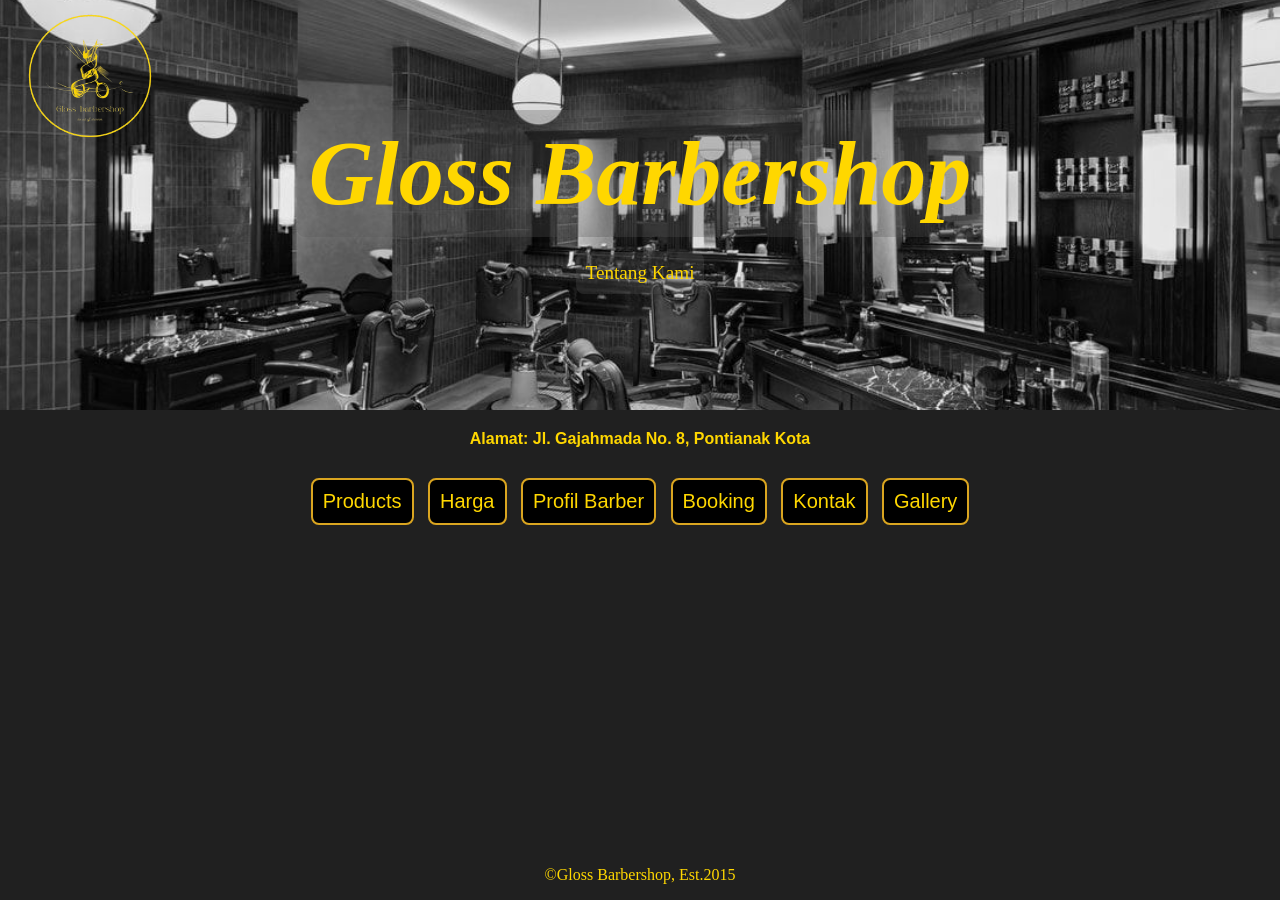
==== index.html @ dadfa562 "feat: linked href button to pricing page" ====
<!DOCTYPE html>
<html lang="en">
<head>
    <meta charset="UTF-8">
    <meta name="viewport" content="width=device-width, initial-scale=1.0">
    <title>Document</title>
    <link rel="stylesheet" href="/styles/index.css">
</head>
<body>
    
    
    <div class="header">
        <section class="logo">
        <img src="/assets/images/logo/logo2.png" alt="Logo usaha">
        </section>
        <h1 class="judulutama">Gloss Barbershop</h1>
        <a href="/pages/about.html" class="about">Tentang Kami</a>
    </div>
    

    <main>
        <section class="location">
            <a href="https://www.google.com/maps/place/Jl.+Gajah+Mada,+Benua+Melayu+Darat,+Kec.+Pontianak+Sel.,+Kota+Pontianak,+Kalimantan+Barat/@-0.0355565,109.3394442,17z/data=!3m1!4b1!4m6!3m5!1s0x2e1d59b27cdfd471:0xa444e320008195b!8m2!3d-0.0355565!4d109.3420245!16s%2Fg%2F1vx88jfg?entry=ttu&g_ep=EgoyMDI2MTExOC4xIKXMDSoASAFQAw%3D%3D" target="_blank">Alamat: Jl. Gajahmada No. 8, Pontianak Kota</a>
        </section>
    
        <section id="links">
            <a href="/pages/products.html" class="layanan">Products</a>
            <a href="/pages/pricing.html" class="pricing">Harga</a>
            <a href="" class="profil">Profil Barber</a>
            <a href="" class="booking">Booking</a>
            <a href="/pages/contact.html" class="contact">Kontak</a>
            <a href="/pages/gallery.html" class="gallery">Gallery</a>
        </section>

    <section class="copyright">

    <footer>
        <p> &copy;Gloss Barbershop, Est.2015</p>
    </footer>

    </section>
    </main>

</body>
</html>
---- styles/index.css ----
@import url(/styles/global.css);
    
    .judulutama{
        
        font-family:'Times New Roman', Times, serif;
        color:gold;
        font-style: oblique;
        font-size: 90px;
        background-color: rgba(85, 85, 85, 0.295);
        border-radius: 8px;
        padding: 12px;
        display: inline-block;
        margin-top: 100px;
        margin-bottom: 0;
        transition: transform .25s ease;
    }

    .judulutama:hover{
        transform: scale(1.025);
    }

    .about{
        font-family:Georgia, 'Times New Roman', Times, serif;
        display:block;
        font-size: larger;
        text-align: center;
        text-decoration: none;
        color: gold;
        margin-top: 15px;
        transition: 0.3s ease-in-out;
        animation-name: slide-up;
        background-color: rgba(85, 85, 85, 0.295);
         border-radius: 8px;
        padding: 10px;
        width: fit-content;
        margin: 15px auto;

    }

    .about:hover{
        color: rgb(141, 119, 0);
        
    }


    #links{
        text-align: center;
        font-family: 'Lucida Sans', 'Lucida Sans Regular', 'Lucida Grande', 'Lucida Sans Unicode', Geneva, Verdana, sans-serif;
        animation-name: slide-up;
    }

    #links a{
        
        color: gold;
        text-decoration: none;
        font-size: 20px;
        display: inline-block;
        padding: 10px 10px;
        margin: 0 5px;
        margin-top:30px;
    }

    .layanan {
        background-color: black;
        border-radius: 8px;
        border: 2px solid goldenrod;
        transition: 0.3s ease-in-out;
    }

    .pricing {
        background-color: black;
        border-radius: 8px;
        border: 2px solid goldenrod;
        transition: 0.3s ease-in-out;
    }

    .pricing:hover{
        border: 2px solid rgb(100, 76, 14);
    }

    .layanan:hover{
        border: 2px solid rgb(100, 76, 14);
    }

    .profil {
        background-color: black;
        border-radius: 8px;
        border: 2px solid goldenrod;
        transition: 0.3s ease-in-out;
    }

    .profil:hover{
        border: 2px solid rgb(100, 76, 14);
    }

    .booking {
        background-color: black;
        border-radius: 8px;
        border: 2px solid goldenrod;
        transition: 0.3s ease-in-out;
    }

    .booking:hover{
        border: 2px solid rgb(100, 76, 14);
    }


    .contact{
        background-color: black;
        border-radius: 8px;
        border: 2px solid goldenrod;
        transition: 0.3s ease-in-out;
    }

    .contact:hover{
        border: 2px solid rgb(100, 76, 14);
    }


    .gallery{
        background-color: black;
        border-radius: 8px;
        border: 2px solid goldenrod;
        transition: 0.3s ease-in-out;
    }


    .gallery:hover{
        border: 2px solid rgb(100, 76, 14);
    }



    img{
            top: 1px;
            left: 15px;
            width: 150px;
            height: auto;
            position: absolute;
            animation-name: slide-up;

    }

    .header{
        background-image: url(/assets/images/about/barber4.jpg);
        height: 400px;
        background-size: cover;
        background-position: center ;
        padding-top: 10px;
        text-align: center;
        position: relative;
    }

    .location{
        text-align: center;
        font-family:'Lucida Sans', 'Lucida Sans Regular', 'Lucida Grande', 'Lucida Sans Unicode', Geneva, Verdana, sans-serif;
        font-weight: bolder;
        padding-top: 20px;
        transition: transform .25s ease;
    }

    .location a{
        text-decoration: none;
        color: gold;
    }

    .location:hover{
        transform: scale(1.025);
    }


    footer{
        text-align: center;
        color: gold;
        position: fixed;
        bottom: 0;
        left: 0;
        width: 100%;
    }

    #links{
        animation-name: slide-up;
        animation-duration: 1.2s;
        animation-timing-function: ease-out;
        animation-delay: 0.9s;
        animation-direction: normal;
        animation-fill-mode: backwards;
        animation-iteration-count: 1;
    }


    .about{
        animation-name: slide-up;
        animation-duration: 1.2s;
        animation-timing-function: ease-out;
        animation-delay: 0.2s;
        animation-direction: normal;
        animation-fill-mode: backwards;
        animation-iteration-count: 1;
    }

    img{
        animation-name: slide-up;
        animation-duration: 1.2s;
        animation-timing-function: ease-out;
        animation-delay: 0.2s;
        animation-direction: normal;
        animation-fill-mode: backwards;
        animation-iteration-count: 1;
        transition: transform .25s ease;
    }

    img:hover{
        transform: scale(1.1);
    }


    .location{
        animation-name: slide-up;
        animation-duration: 1.2s;
        animation-timing-function: ease-out;
        animation-delay: 0.7s;
        animation-direction: normal;
        animation-fill-mode: backwards;
        animation-iteration-count: 1;
    }

    h1{
        animation-name: slide-up;
        animation-duration: 1.2s;
        animation-timing-function: ease-out;
        animation-delay: 0.3s;
        animation-direction: normal;
        animation-fill-mode: backwards;
        animation-iteration-count: 1;
    }

    @keyframes slide-up{
    0% {
        transform: translateY(60px);
        opacity: 0 ;
    }

    25% {
        transform: translateY(40px);
        opacity: 0.25;
    }

    50% {
        transform: translateY(20px);
        opacity: 0.5;
    }

    75% {
        transform: translateY(10px);
        opacity: 0.8;
    }

    100% {
        transform: translateY(0px);
        opacity: 1;
    }


    
}
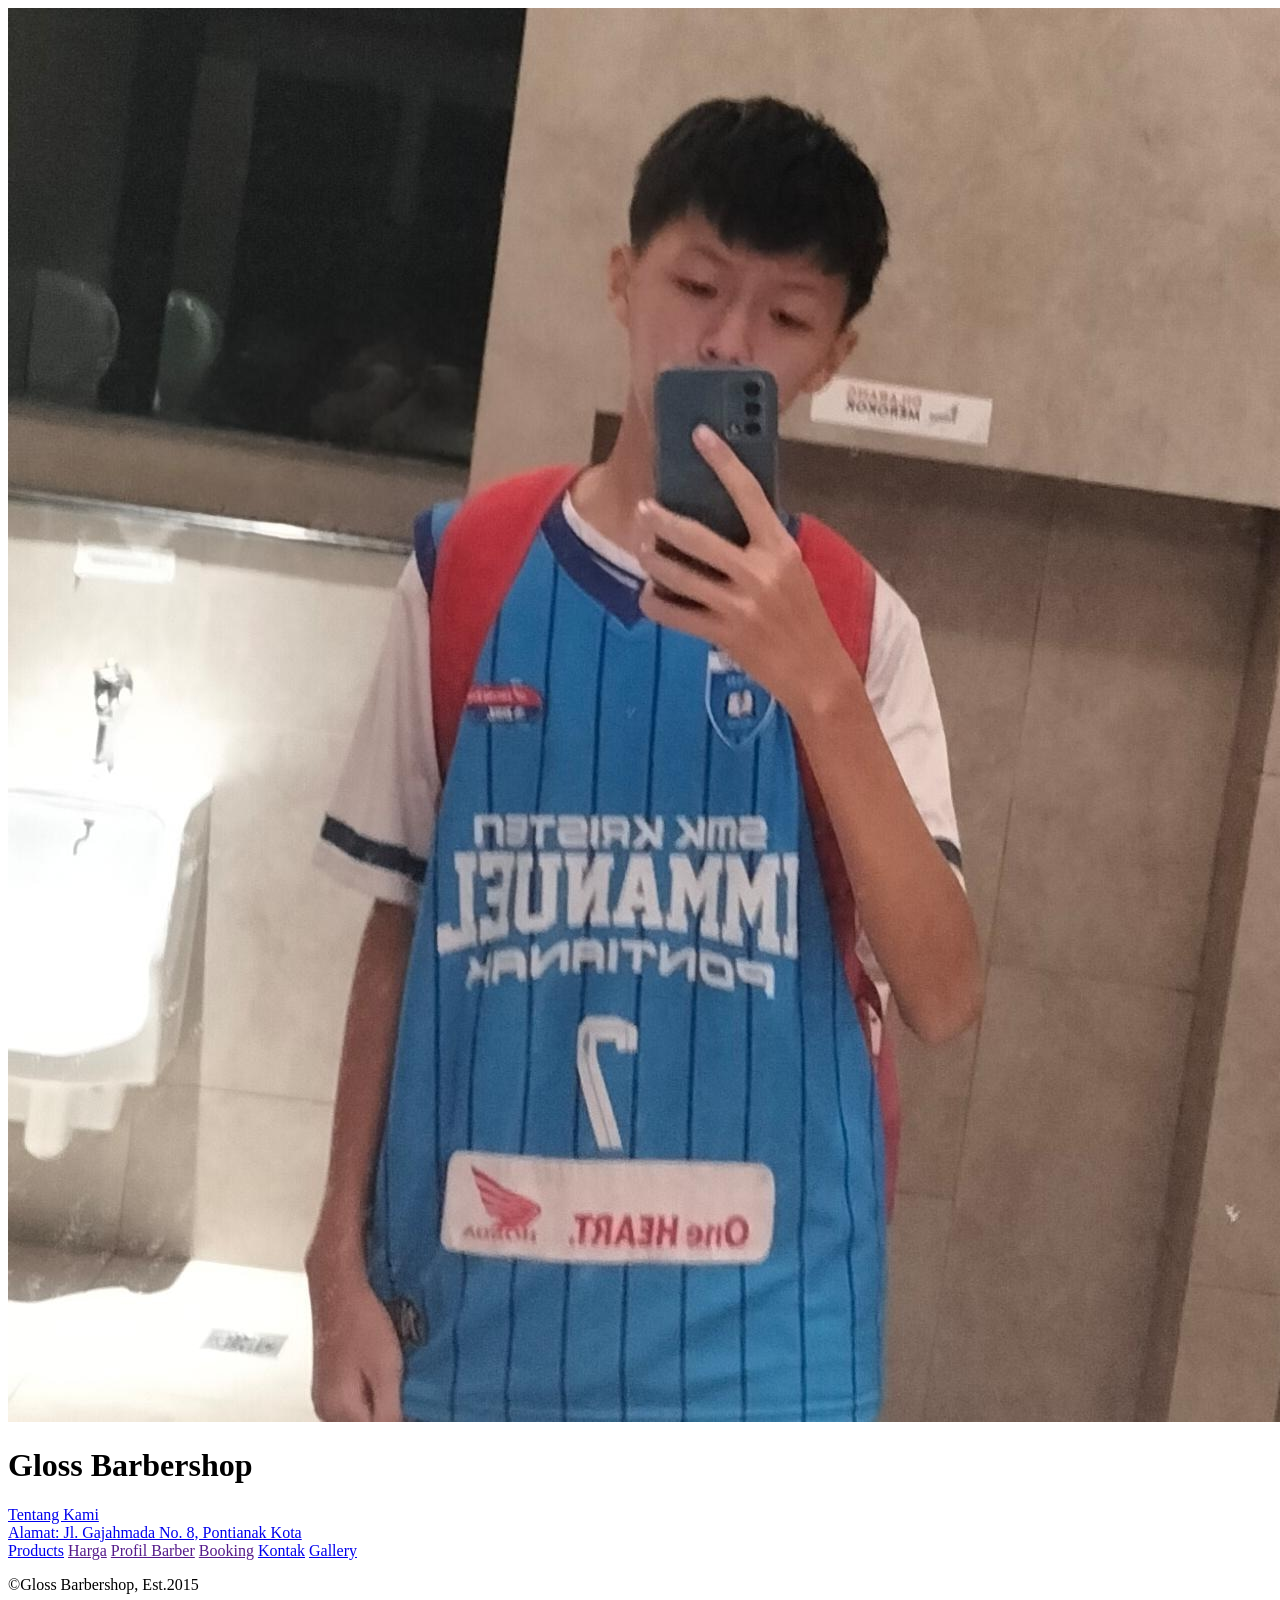
==== commit 1062be31: "docs: fix markdown at readme" ====
--- a/index.html
+++ b/index.html
@@ -11,7 +11,7 @@
     
     <div class="header">
         <section class="logo">
-        <img src="/assets/images/logo/logo2.png" alt="Logo usaha">
+        <img src="/assets/images/dustin.jpeg" alt="Logo usaha">
         </section>
         <h1 class="judulutama">Gloss Barbershop</h1>
         <a href="/pages/about.html" class="about">Tentang Kami</a>
@@ -25,7 +25,7 @@
     
         <section id="links">
             <a href="/pages/products.html" class="layanan">Products</a>
-            <a href="/pages/pricing.html" class="pricing">Harga</a>
+            <a href="" class="pricing">Harga</a>
             <a href="" class="profil">Profil Barber</a>
             <a href="" class="booking">Booking</a>
             <a href="/pages/contact.html" class="contact">Kontak</a>
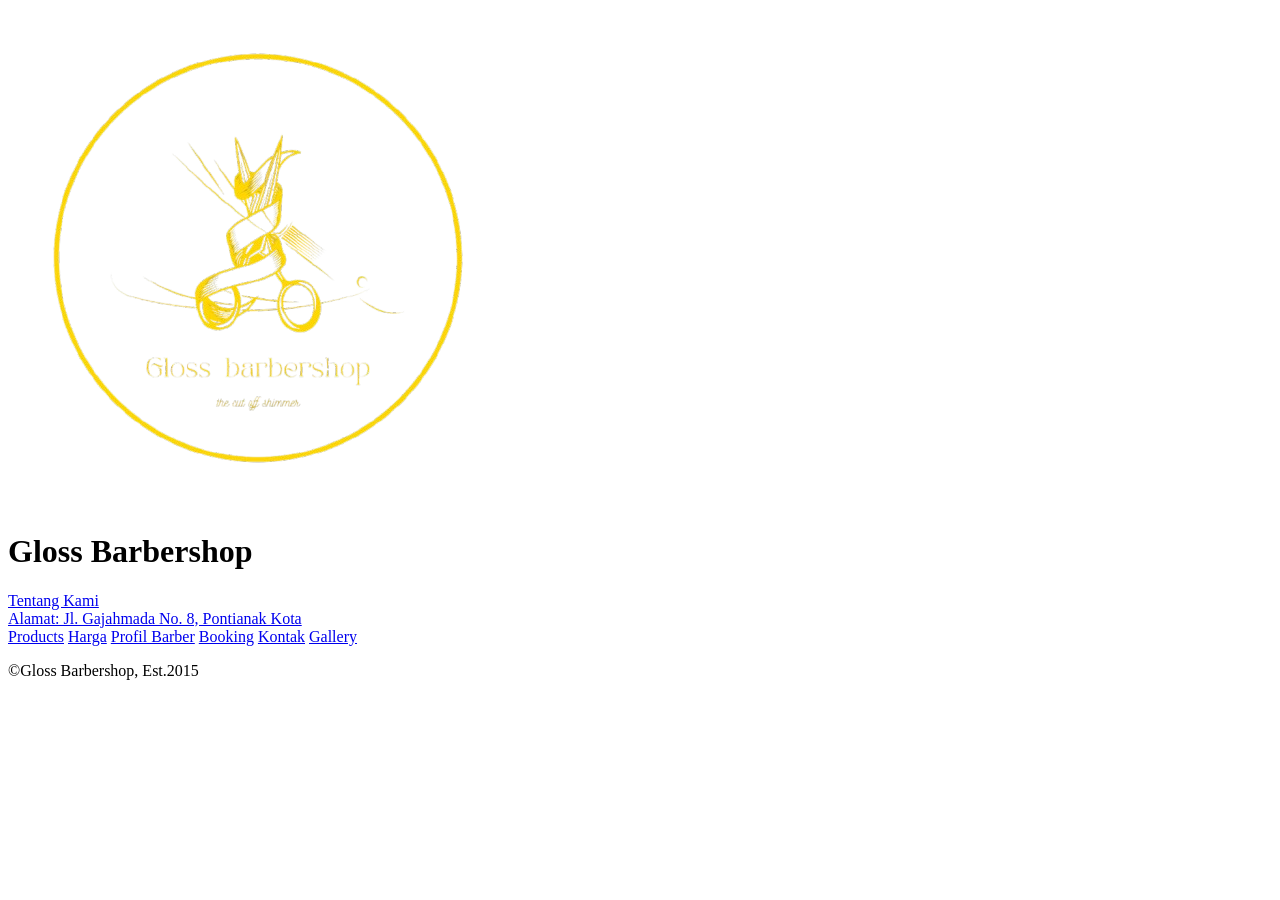
==== commit 7363e26c: "fix: added links to remaining buttons" ====
--- a/index.html
+++ b/index.html
@@ -11,7 +11,7 @@
     
     <div class="header">
         <section class="logo">
-        <img src="/assets/images/dustin.jpeg" alt="Logo usaha">
+        <img src="/assets/images/logo/logo2.png" alt="Logo usaha">
         </section>
         <h1 class="judulutama">Gloss Barbershop</h1>
         <a href="/pages/about.html" class="about">Tentang Kami</a>
@@ -25,9 +25,9 @@
     
         <section id="links">
             <a href="/pages/products.html" class="layanan">Products</a>
-            <a href="" class="pricing">Harga</a>
-            <a href="" class="profil">Profil Barber</a>
-            <a href="" class="booking">Booking</a>
+            <a href="/pages/pricing.html" class="pricing">Harga</a>
+            <a href="/pages/barbers.html" class="profil">Profil Barber</a>
+            <a href="/pages/booking.html" class="booking">Booking</a>
             <a href="/pages/contact.html" class="contact">Kontak</a>
             <a href="/pages/gallery.html" class="gallery">Gallery</a>
         </section>
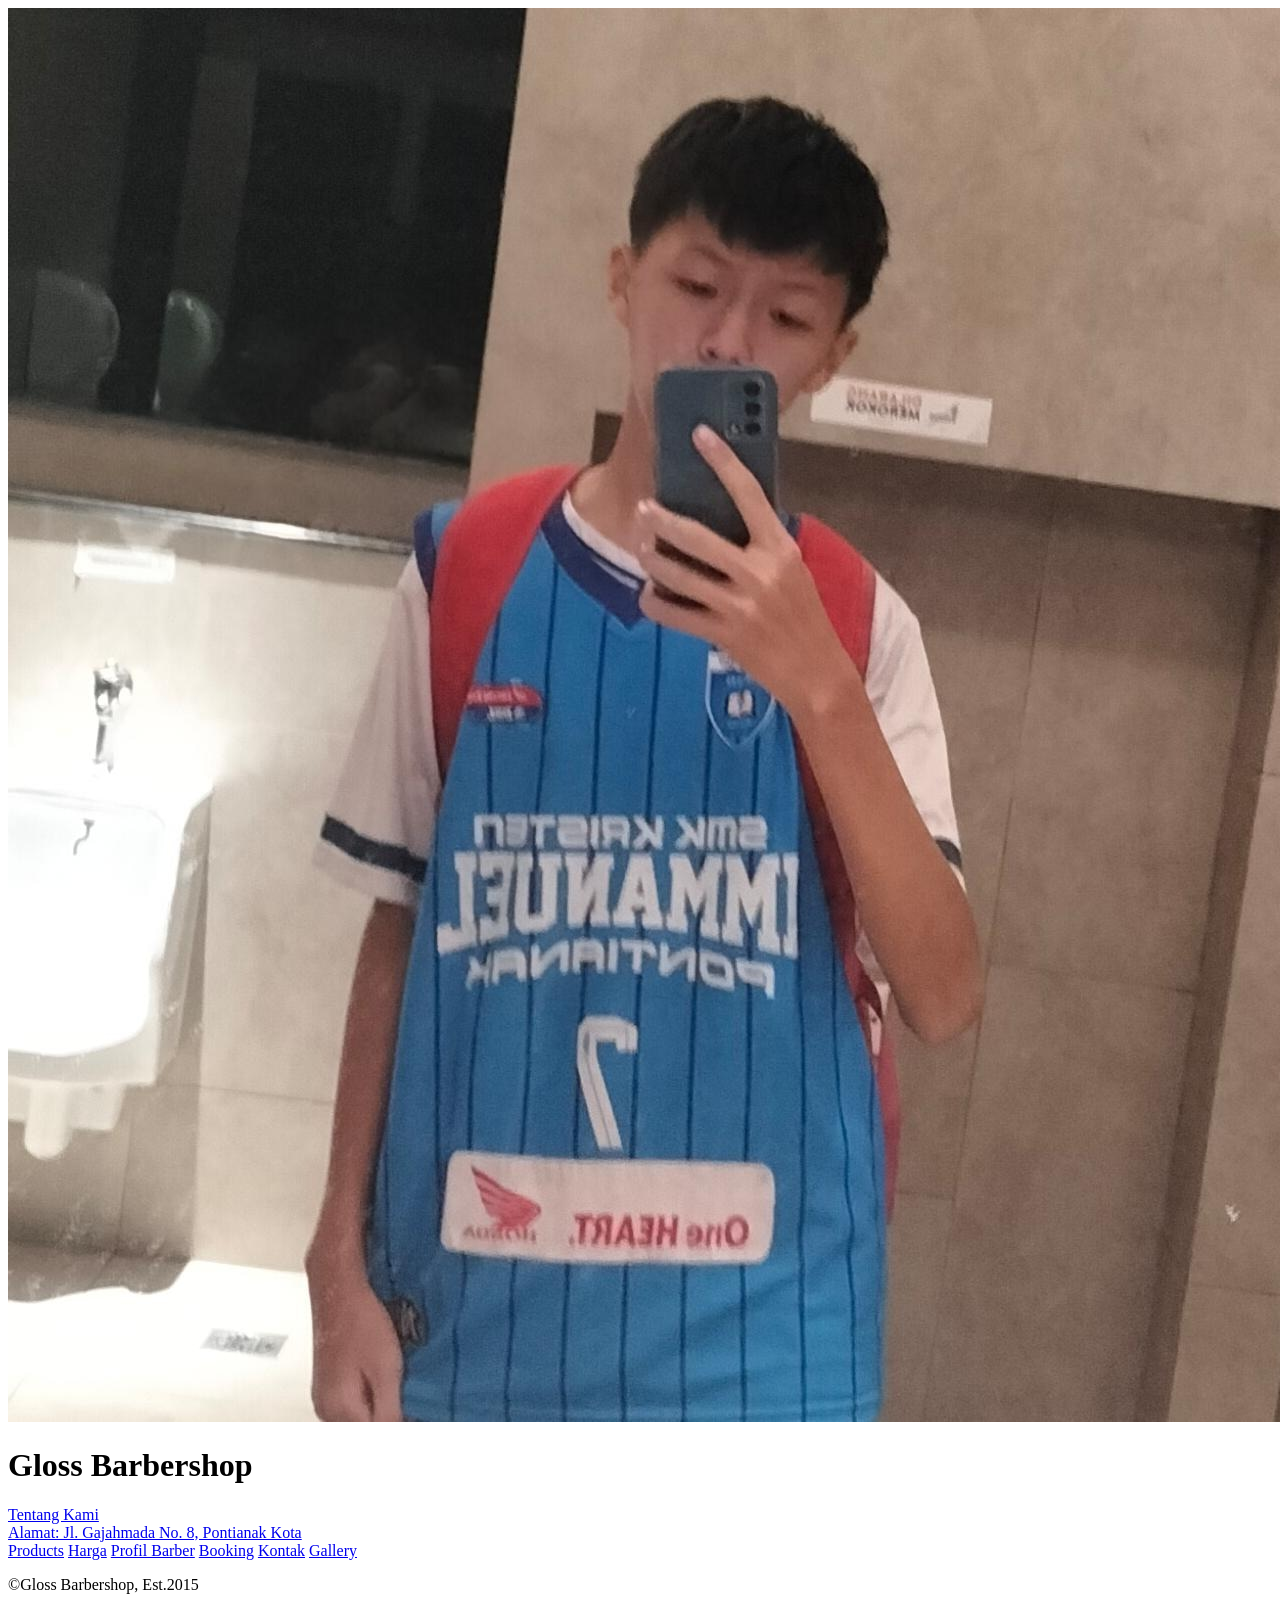
==== commit d0ef1ca1: "Merge pull request #8 from jojovannn/jovan/add-home-page Jovan/add home page" ====
--- a/index.html
+++ b/index.html
@@ -11,7 +11,7 @@
     
     <div class="header">
         <section class="logo">
-        <img src="/assets/images/logo/logo2.png" alt="Logo usaha">
+        <img src="/assets/images/dustin.jpeg" alt="Logo usaha">
         </section>
         <h1 class="judulutama">Gloss Barbershop</h1>
         <a href="/pages/about.html" class="about">Tentang Kami</a>
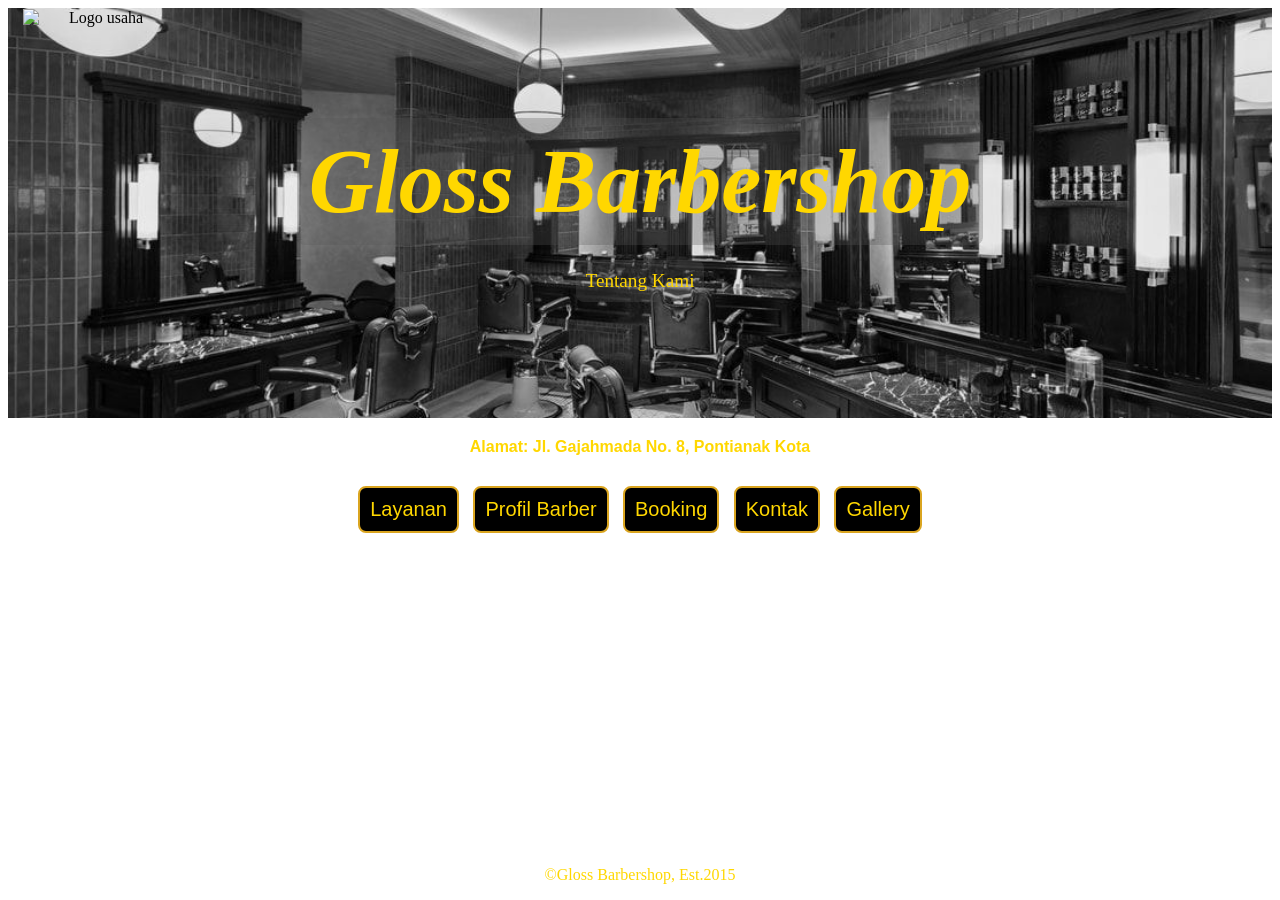
==== commit f9213033: "feat: add about page" ====
--- a/index.html
+++ b/index.html
@@ -11,10 +11,10 @@
     
     <div class="header">
         <section class="logo">
-        <img src="/assets/images/dustin.jpeg" alt="Logo usaha">
+        <img src="/assets/images/logo/logo2.png" alt="Logo usaha">
         </section>
-        <h1 class="judulutama">Gloss Barbershop</h1>
-        <a href="/pages/about.html" class="about">Tentang Kami</a>
+        <h1 class="judulUtama">Gloss Barbershop</h1>
+        <a href="" class="about">Tentang Kami</a>
     </div>
     
 
@@ -24,10 +24,9 @@
         </section>
     
         <section id="links">
-            <a href="/pages/products.html" class="layanan">Products</a>
-            <a href="/pages/pricing.html" class="pricing">Harga</a>
-            <a href="/pages/barbers.html" class="profil">Profil Barber</a>
-            <a href="/pages/booking.html" class="booking">Booking</a>
+            <a href="/pages/products.html" class="layanan">Layanan</a>
+            <a href="" class="profil">Profil Barber</a>
+            <a href="" class="booking">Booking</a>
             <a href="/pages/contact.html" class="contact">Kontak</a>
             <a href="/pages/gallery.html" class="gallery">Gallery</a>
         </section>
--- a/styles/index.css
+++ b/styles/index.css
@@ -0,0 +1,256 @@
+   
+   @import url(/styles/global.css);
+    
+    .judulUtama{
+        
+        font-family:'Times New Roman', Times, serif;
+        color:gold;
+        font-style: oblique;
+        font-size: 90px;
+        background-color: rgba(85, 85, 85, 0.295);
+        border-radius: 8px;
+        padding: 12px;
+        display: inline-block;
+        margin-top: 100px;
+        margin-bottom: 0;
+        transition: transform .25s ease;
+    }
+
+    .judulUtama:hover{
+        transform: scale(1.025);
+    }
+
+    .about{
+        font-family:Georgia, 'Times New Roman', Times, serif;
+        display:block;
+        font-size: larger;
+        text-align: center;
+        text-decoration: none;
+        color: gold;
+        margin-top: 15px;
+        transition: 0.3s ease-in-out;
+        animation-name: slide-up;
+        background-color: rgba(85, 85, 85, 0.295);
+         border-radius: 8px;
+        padding: 10px;
+        width: fit-content;
+        margin: 15px auto;
+
+    }
+
+    .about:hover{
+        color: rgb(141, 119, 0);
+        
+    }
+
+
+    #links{
+        text-align: center;
+        font-family: 'Lucida Sans', 'Lucida Sans Regular', 'Lucida Grande', 'Lucida Sans Unicode', Geneva, Verdana, sans-serif;
+        animation-name: slide-up;
+    }
+
+    #links a{
+        
+        color: gold;
+        text-decoration: none;
+        font-size: 20px;
+        display: inline-block;
+        padding: 10px 10px;
+        margin: 0 5px;
+        margin-top:30px;
+    }
+
+    .layanan {
+        background-color: black;
+        border-radius: 8px;
+        border: 2px solid goldenrod;
+        transition: 0.3s ease-in-out;
+    }
+
+    .layanan:hover{
+        border: 2px solid rgb(100, 76, 14);
+    }
+
+    .profil {
+        background-color: black;
+        border-radius: 8px;
+        border: 2px solid goldenrod;
+        transition: 0.3s ease-in-out;
+    }
+
+    .profil:hover{
+        border: 2px solid rgb(100, 76, 14);
+    }
+
+    .booking {
+        background-color: black;
+        border-radius: 8px;
+        border: 2px solid goldenrod;
+        transition: 0.3s ease-in-out;
+    }
+
+    .booking:hover{
+        border: 2px solid rgb(100, 76, 14);
+    }
+
+
+    .contact{
+        background-color: black;
+        border-radius: 8px;
+        border: 2px solid goldenrod;
+        transition: 0.3s ease-in-out;
+    }
+
+    .contact:hover{
+        border: 2px solid rgb(100, 76, 14);
+    }
+
+
+    .gallery{
+        background-color: black;
+        border-radius: 8px;
+        border: 2px solid goldenrod;
+        transition: 0.3s ease-in-out;
+    }
+
+
+    .gallery:hover{
+        border: 2px solid rgb(100, 76, 14);
+    }
+
+
+
+    img{
+            top: 1px;
+            left: 15px;
+            width: 150px;
+            height: auto;
+            position: absolute;
+            animation-name: slide-up;
+
+    }
+
+    .header{
+        background-image: url(/assets/images/about/barber4.jpg);
+        height: 400px;
+        background-size: cover;
+        background-position: center ;
+        padding-top: 10px;
+        text-align: center;
+        position: relative;
+    }
+
+    .location{
+        text-align: center;
+        font-family:'Lucida Sans', 'Lucida Sans Regular', 'Lucida Grande', 'Lucida Sans Unicode', Geneva, Verdana, sans-serif;
+        font-weight: bolder;
+        padding-top: 20px;
+        transition: transform .25s ease;
+    }
+
+    .location a{
+        text-decoration: none;
+        color: gold;
+    }
+
+    .location:hover{
+        transform: scale(1.025);
+    }
+
+
+    footer{
+        text-align: center;
+        color: gold;
+        position: fixed;
+        bottom: 0;
+        left: 0;
+        width: 100%;
+    }
+
+    #links{
+        animation-name: slide-up;
+        animation-duration: 1.2s;
+        animation-timing-function: ease-out;
+        animation-delay: 0.9s;
+        animation-direction: normal;
+        animation-fill-mode: backwards;
+        animation-iteration-count: 1;
+    }
+
+
+    .about{
+        animation-name: slide-up;
+        animation-duration: 1.2s;
+        animation-timing-function: ease-out;
+        animation-delay: 0.2s;
+        animation-direction: normal;
+        animation-fill-mode: backwards;
+        animation-iteration-count: 1;
+    }
+
+    img{
+        animation-name: slide-up;
+        animation-duration: 1.2s;
+        animation-timing-function: ease-out;
+        animation-delay: 0.2s;
+        animation-direction: normal;
+        animation-fill-mode: backwards;
+        animation-iteration-count: 1;
+        transition: transform .25s ease;
+    }
+
+    img:hover{
+        transform: scale(1.1);
+    }
+
+
+    .location{
+        animation-name: slide-up;
+        animation-duration: 1.2s;
+        animation-timing-function: ease-out;
+        animation-delay: 0.7s;
+        animation-direction: normal;
+        animation-fill-mode: backwards;
+        animation-iteration-count: 1;
+    }
+
+    h1{
+        animation-name: slide-up;
+        animation-duration: 1.2s;
+        animation-timing-function: ease-out;
+        animation-delay: 0.3s;
+        animation-direction: normal;
+        animation-fill-mode: backwards;
+        animation-iteration-count: 1;
+    }
+
+    @keyframes slide-up{
+    0% {
+        transform: translateY(60px);
+        opacity: 0 ;
+    }
+
+    25% {
+        transform: translateY(40px);
+        opacity: 0.25;
+    }
+
+    50% {
+        transform: translateY(20px);
+        opacity: 0.5;
+    }
+
+    75% {
+        transform: translateY(10px);
+        opacity: 0.8;
+    }
+
+    100% {
+        transform: translateY(0px);
+        opacity: 1;
+    }
+
+
+    
+}
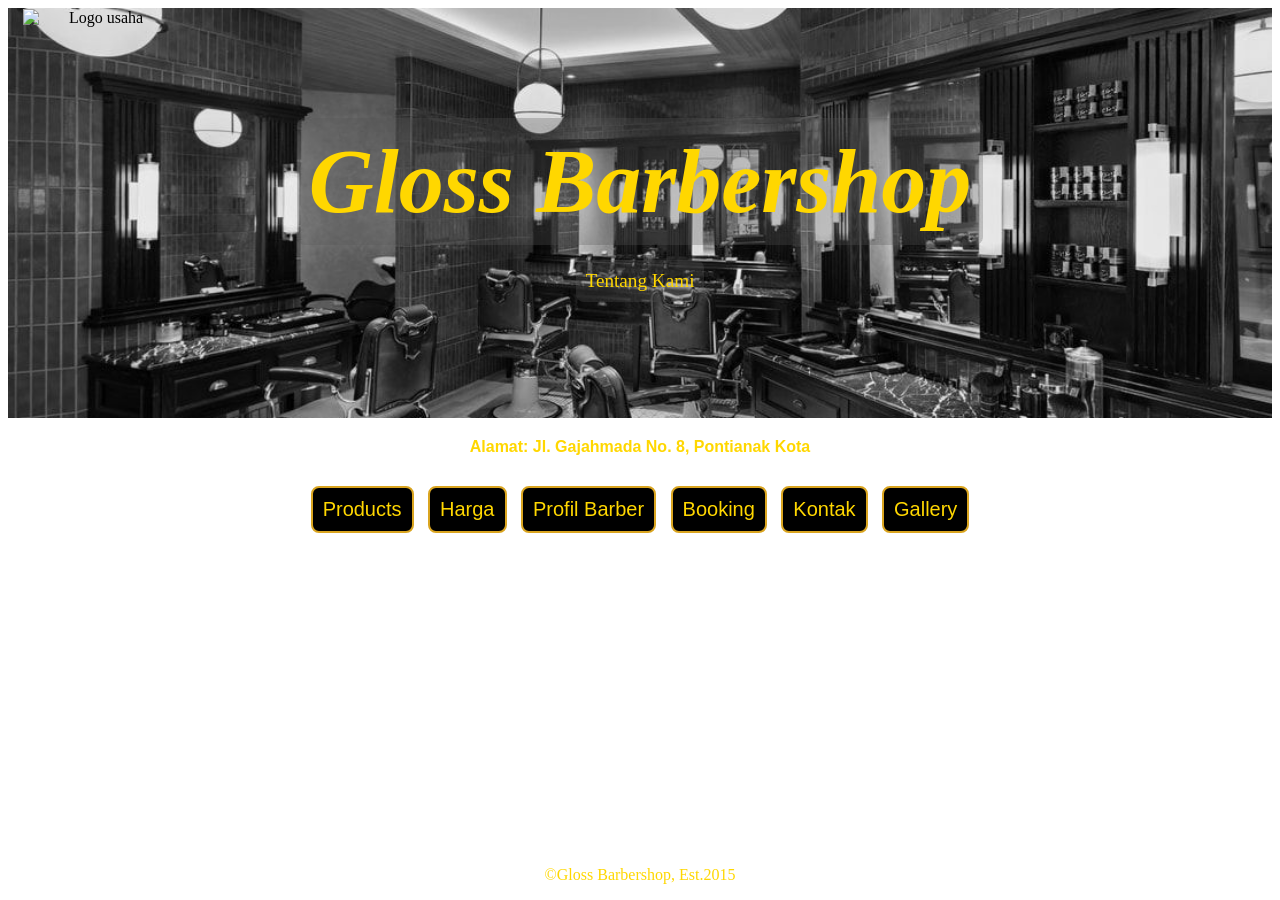
==== commit 0037327b: "fix: fixed href links in contact and index file" ====
--- a/index.html
+++ b/index.html
@@ -24,9 +24,10 @@
         </section>
     
         <section id="links">
-            <a href="/pages/products.html" class="layanan">Layanan</a>
-            <a href="" class="profil">Profil Barber</a>
-            <a href="" class="booking">Booking</a>
+            <a href="/pages/products.html" class="products">Products</a>
+            <a href="/pages/pricing.html" class="pricing">Harga</a>
+            <a href="/pages/barbers.html" class="profil">Profil Barber</a>
+            <a href="/pages/booking.html" class="booking">Booking</a>
             <a href="/pages/contact.html" class="contact">Kontak</a>
             <a href="/pages/gallery.html" class="gallery">Gallery</a>
         </section>
--- a/styles/index.css
+++ b/styles/index.css
@@ -61,14 +61,14 @@
         margin-top:30px;
     }
 
-    .layanan {
-        background-color: black;
-        border-radius: 8px;
-        border: 2px solid goldenrod;
-        transition: 0.3s ease-in-out;
-    }
-
-    .layanan:hover{
+    .products {
+        background-color: black;
+        border-radius: 8px;
+        border: 2px solid goldenrod;
+        transition: 0.3s ease-in-out;
+    }
+
+    .products:hover{
         border: 2px solid rgb(100, 76, 14);
     }
 
@@ -102,6 +102,17 @@
         transition: 0.3s ease-in-out;
     }
 
+    .pricing{
+        background-color: black;
+        border-radius: 8px;
+        border: 2px solid goldenrod;
+        transition: 0.3s ease-in-out;
+    }
+
+    .pricing:hover{
+        border: 2px solid rgb(100, 76, 14);
+    }
+    
     .contact:hover{
         border: 2px solid rgb(100, 76, 14);
     }
